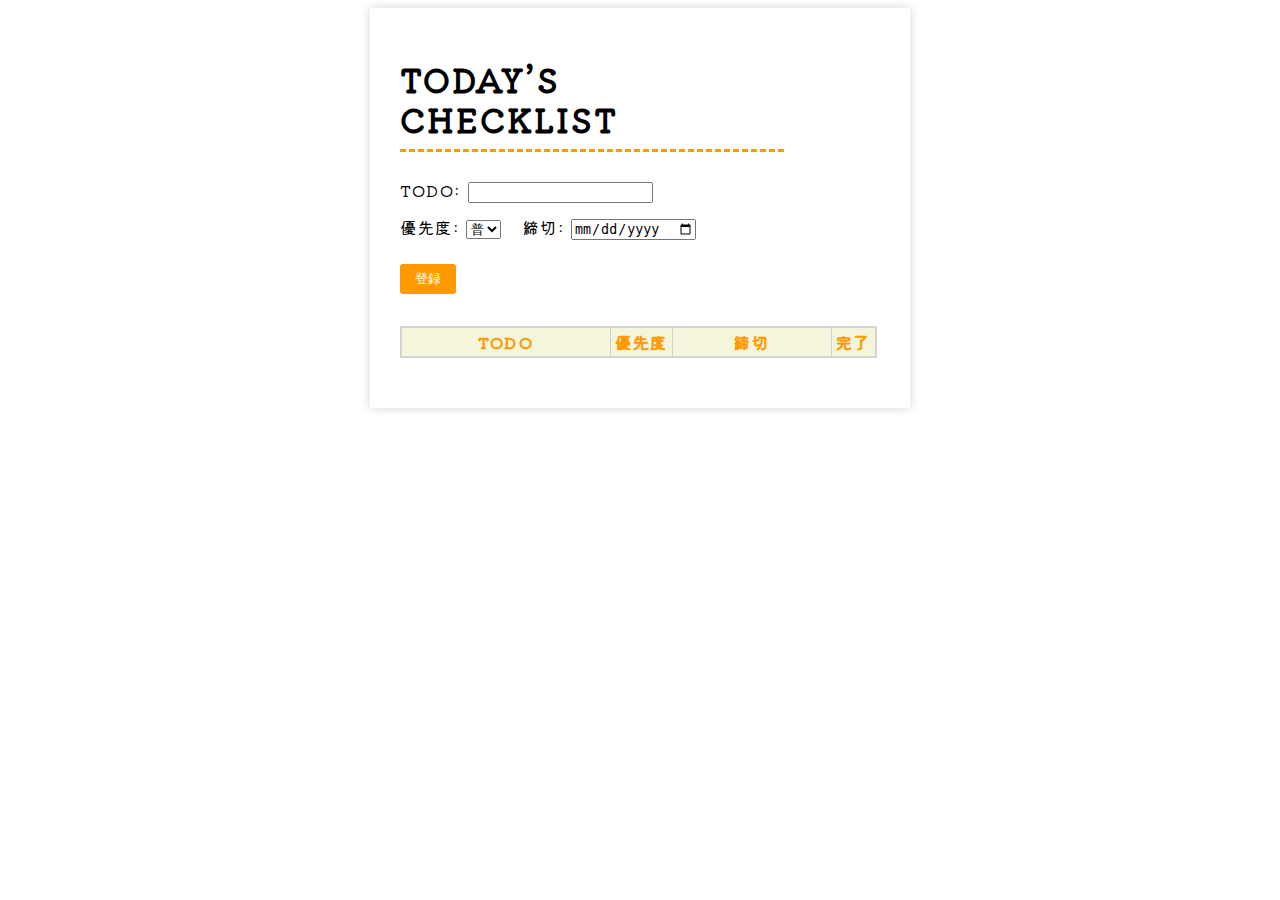
==== index.html @ 2c6d1292 "Add files via upload" ====
<!DOCTYPE html>
<html lang="ja">

  <head>
    <meta charset="utf-8" >
    <link rel="preconnect" href="https://fonts.googleapis.com" >
    <link rel="preconnect" href="https://fonts.gstatic.com" crossorigin >
    <link
      href="https://fonts.googleapis.com/css2?family=Kiwi+Maru&display=swap"
      rel="stylesheet">
    <meta name="viewport" content="width=device-width, initial-scale=1" > 
    <link rel="stylesheet" href="style.css" >
    <title>My TODOリスト</title>
    <style>
      .line-through {
        text-decoration: line-through;
      }
    </style>
  </head>
  <body>
    <main>
      <h1 id="h1">TODAY’S CHECKLIST</h1>
      <div id="input">
        <label>TODO: <input id="todo"></label><br>
        優先度:
        <select>
          <option>低</option>
          <option selected>普</option>
          <option>高</option>
        </select>
        <label>締切: <input type="date"></label><br>
        <button id="submit">登録</button>
      </div>

      <table>
        <tr>
          <th id="todoLabel">TODO</th>
          <th>優先度</th>
          <th id="dateLabel">締切</th>
          <th class="disabled">完了</th>
        </tr>
      </table>
    </main>
    <script src="main.js"></script>
  </body>
</html>
---- style.css ----
@charset 'utf-8';

body{
  font-family:'Kiwi Maru', serif;
  line-height:1.25;
  letter-spacing: 0.1rem;
}

tbody th {
    color: #ff9901;
    padding:4px;
} 

main {
  width: 480px;
  margin: 0 auto;
  padding: 30px 30px 50px;
  box-shadow: 0 0 10px 0 lightgray;
}


input,
select {
  margin: 0.5rem 1rem 0.5rem 0;
}


input[type="number"] {
  width: 30px;
}


button#submit,
button#priority,
button#remove {
  padding: 6px 15px;
  margin-top: 1rem;
  background-color:hsl(36, 100%, 50%);
  border-radius: 3px;
  color: white;
  border-style: none;
}
button#priority {
  background-color: olivedrab;
}
button#remove {
  background-color: firebrick;
}
table {
  margin-top: 2rem;
  border: solid 2px lightgray;
  border-collapse: collapse;
}
th,
td {
  border: solid 1px lightgray;
  border-collapse: collapse;
}
th {
  background-color: beige;
  padding: 0 0.5rem 0;
}
th#todoLabel {
  width: 200px;
}
th#dateLabel {
  width: 150px;
}
td {
  text-align: center;
  color:rgb(0,0,0,.6);
}
td input[type="checkbox"] {
  margin: 0;
}

h1{
  border-bottom:dashed 3px#ff9901;
  width:80%;
  padding-bottom:10px;
  letter-spacing: 2px;
}
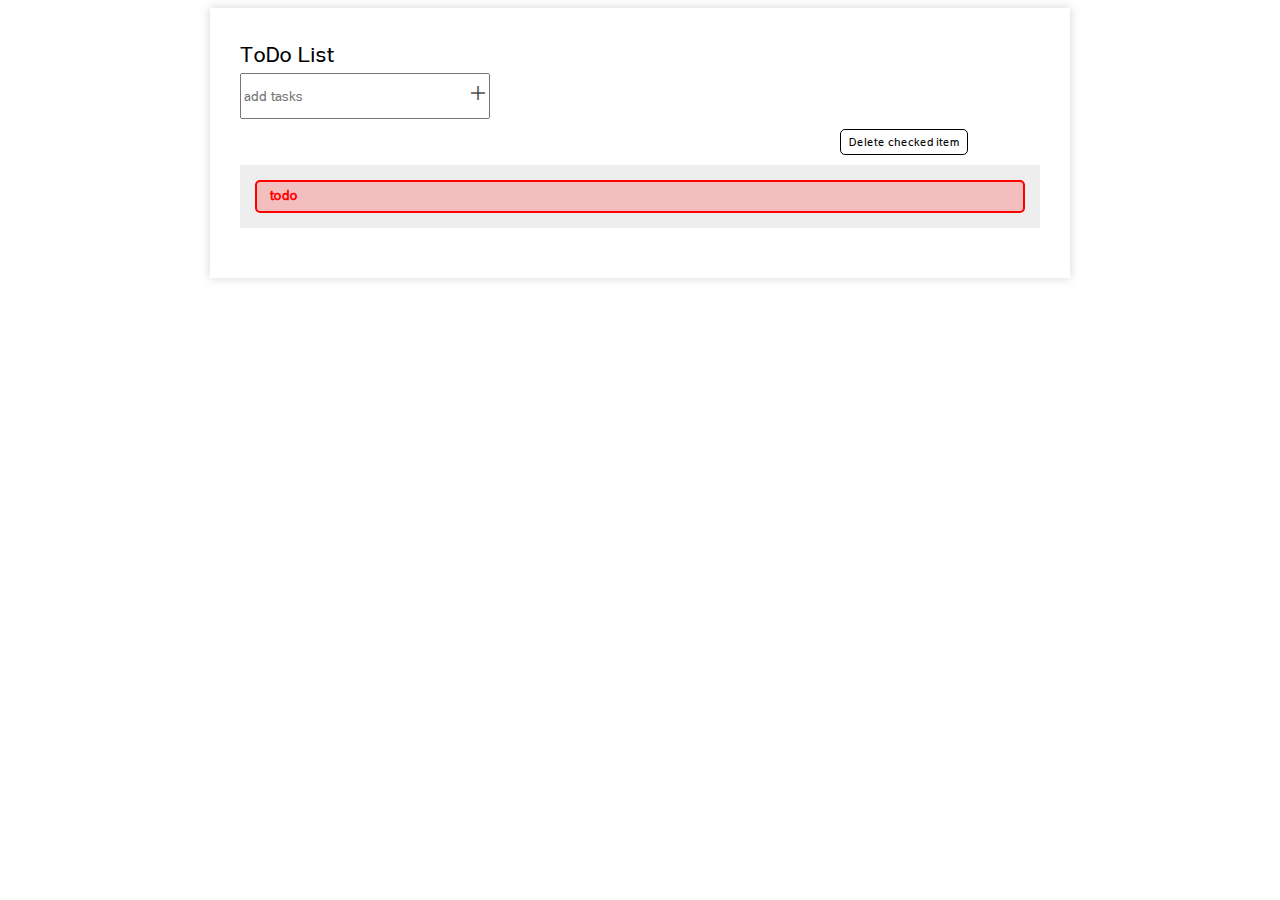
==== commit 44b3ac8b: "Add files via upload" ====
--- a/index.html
+++ b/index.html
@@ -1,45 +1,47 @@
 <!DOCTYPE html>
-<html lang="ja">
+<html>
+  <head>
+    <meta charset="utf-8" />
+    <meta name="viewport" content="width=device-width, initial-scale=1" />
+    <link
+      rel="stylesheet"
+      href="https://fonts.googleapis.com/css2?family=Material+Symbols+Outlined:opsz,wght,FILL,GRAD@20..48,100..700,0..1,-50..200"
+    />
+    <link rel="preconnect" href="https://fonts.googleapis.com" />
+    <link rel="preconnect" href="https://fonts.gstatic.com" crossorigin />
+    <link
+      href="https://fonts.googleapis.com/css2?family=Sawarabi+Gothic&display=swap"
+      rel="stylesheet"
+    />
+    <link rel="stylesheet" href="style.css" />
+    <title>ToDo</title>
+  </head>
 
-  <head>
-    <meta charset="utf-8" >
-    <link rel="preconnect" href="https://fonts.googleapis.com" >
-    <link rel="preconnect" href="https://fonts.gstatic.com" crossorigin >
-    <link
-      href="https://fonts.googleapis.com/css2?family=Kiwi+Maru&display=swap"
-      rel="stylesheet">
-    <meta name="viewport" content="width=device-width, initial-scale=1" > 
-    <link rel="stylesheet" href="style.css" >
-    <title>My TODOリスト</title>
-    <style>
-      .line-through {
-        text-decoration: line-through;
-      }
-    </style>
-  </head>
   <body>
     <main>
-      <h1 id="h1">TODAY’S CHECKLIST</h1>
-      <div id="input">
-        <label>TODO: <input id="todo"></label><br>
-        優先度:
-        <select>
-          <option>低</option>
-          <option selected>普</option>
-          <option>高</option>
-        </select>
-        <label>締切: <input type="date"></label><br>
-        <button id="submit">登録</button>
+      <h1>ToDo List</h1>
+        <form class="form">
+          <input type="text" placeholder="add tasks" id="textArea" />
+          <button id="addBtn">
+            <span class="material-symbols-outlined"> add </span>
+          </button>
+        </form>
+
+      
+      <button id="deleteBtn">Delete checked item</button>
+
+      <div class="tasks">
+  
+        <!-- <div class="urgent"> -->
+          <div id="field">
+            <h3>todo</h3>
+            <ul id="taskList">
+
+            </ul>
+          <!-- </div> -->
       </div>
 
-      <table>
-        <tr>
-          <th id="todoLabel">TODO</th>
-          <th>優先度</th>
-          <th id="dateLabel">締切</th>
-          <th class="disabled">完了</th>
-        </tr>
-      </table>
+
     </main>
     <script src="main.js"></script>
   </body>
--- a/style.css
+++ b/style.css
@@ -1,84 +1,167 @@
-@charset 'utf-8';
-
-body{
-  font-family:'Kiwi Maru', serif;
-  line-height:1.25;
-  letter-spacing: 0.1rem;
+.material-symbols-outlined {
+  font-variation-settings: "FILL" 0, "wght" 400, "GRAD" 0, "opsz" 48;
+}
+* {
+  font-family: "Sawarabi Gothic", sans-serif;
+}
+h1,
+h2,
+h3 {
+  font-weight: normal;
+  font-size: 1.3rem;
+  margin: 0;
+  padding: 0;
+}
+div {
+  margin: 0;
+  padding: 0;
 }
 
-tbody th {
-    color: #ff9901;
-    padding:4px;
-} 
-
 main {
-  width: 480px;
+  width: 80%;
+  max-width: 800px;
   margin: 0 auto;
   padding: 30px 30px 50px;
   box-shadow: 0 0 10px 0 lightgray;
 }
 
+h3 {
+  color: black;
+  font-size: small;
+  margin-left: 5px;
+  margin-bottom: 2px;
+}
+h3 {
+  color: red;
+  font-weight: bold;
+}
+/* .urgent {
+  margin-bottom: 10px;
+} */
 
-input,
-select {
-  margin: 0.5rem 1rem 0.5rem 0;
+button {
+  all: unset;
+  cursor: pointer;
+  /* margin-right:10px; */
+
+  /* position:absolute;/ */
+}
+.form {
+  display: flex;
+  flex-wrap: wrap;
+  gap: 2%;
+  width: 250px;
+  position: relative;
 }
 
-
-input[type="number"] {
-  width: 30px;
+input {
+  height: 40px;
+  width: 250px;
+  margin-top: 4px;
 }
 
+.form button {
+  position: absolute;
+  top: 12px;
+  right: 0;
+  opacity: 0.7;
+}
 
-button#submit,
-button#priority,
-button#remove {
-  padding: 6px 15px;
-  margin-top: 1rem;
-  background-color:hsl(36, 100%, 50%);
-  border-radius: 3px;
-  color: white;
-  border-style: none;
+ul {
+  list-style: none;
+  margin: 0;
+  padding: 0;
 }
-button#priority {
-  background-color: olivedrab;
+
+li input:checked + p{
+  color:#aaa;
+  text-decoration: line-through;
 }
-button#remove {
-  background-color: firebrick;
+
+.tasks {
+  background-color: #eee;
+  padding: 15px;
 }
-table {
-  margin-top: 2rem;
-  border: solid 2px lightgray;
-  border-collapse: collapse;
+
+#field {
+  background-color: #f2bebe;
+  border: 1px solid #aaa;
+  padding: 4px 8px;
+  border-radius: 5px;
+  border: 2px red solid;
 }
-th,
-td {
-  border: solid 1px lightgray;
-  border-collapse: collapse;
+
+#completed {
+  background-color: #dce1f4;
+  padding: 4px 8px;
+  border-radius: 5px;
+  border: 1px solid #aaa;
+  margin-top: 6px;
+  list-style: none;
 }
-th {
-  background-color: beige;
-  padding: 0 0.5rem 0;
+#deleteBtn{
+  border:1px solid black;
+  padding:4px 8px;
+  border-radius: 5px;
+  margin: 10px 0;
+  margin-left:75%;
+  font-size:.7rem;
 }
-th#todoLabel {
-  width: 200px;
+
+li {
+  /* display: inline-block; */
+  align-items: center;
+  vertical-align: middle;
+  margin-bottom: -10px;
+  font-size: 0.7rem;
+  /* justify-content: space-between; */
 }
-th#dateLabel {
-  width: 150px;
-}
-td {
-  text-align: center;
-  color:rgb(0,0,0,.6);
-}
-td input[type="checkbox"] {
+
+input[type="checkbox"] {
+  border: 1px solid black;
+  cursor: pointer;
+  padding: 0;
   margin: 0;
 }
-
-h1{
-  border-bottom:dashed 3px#ff9901;
-  width:80%;
-  padding-bottom:10px;
-  letter-spacing: 2px;
+.checkbox {
+  width: 16px;
+  vertical-align: middle;
 }
 
+.checked {
+  color: red;
+  background-color: orange;
+}
 
+#listItems {
+  background-color: #f2bebe;
+}
+.today {
+  background-color: rgba(240, 163, 92, 0.3);
+  /* border:1px solid; */
+  padding: 0 4px;
+  font-size: 0.2rem;
+}
+.tomorrow {
+  background-color: rgb(227, 227, 198);
+  /* border:1px solid; */
+  padding: 0 4px;
+  font-size: 0.2rem;
+}
+p{
+  display: inline-block;
+  margin-right: 5px;
+  margin-left: 10px;
+}
+
+.bold{
+  font-weight: bold;
+  font-size:.8rem;
+  color:rgb(121, 16, 16);
+}
+.xBtn{
+  border: 1px solid black;
+  cursor: pointer;
+  padding: 0 4px;;
+ /* margin-left:300px; */
+}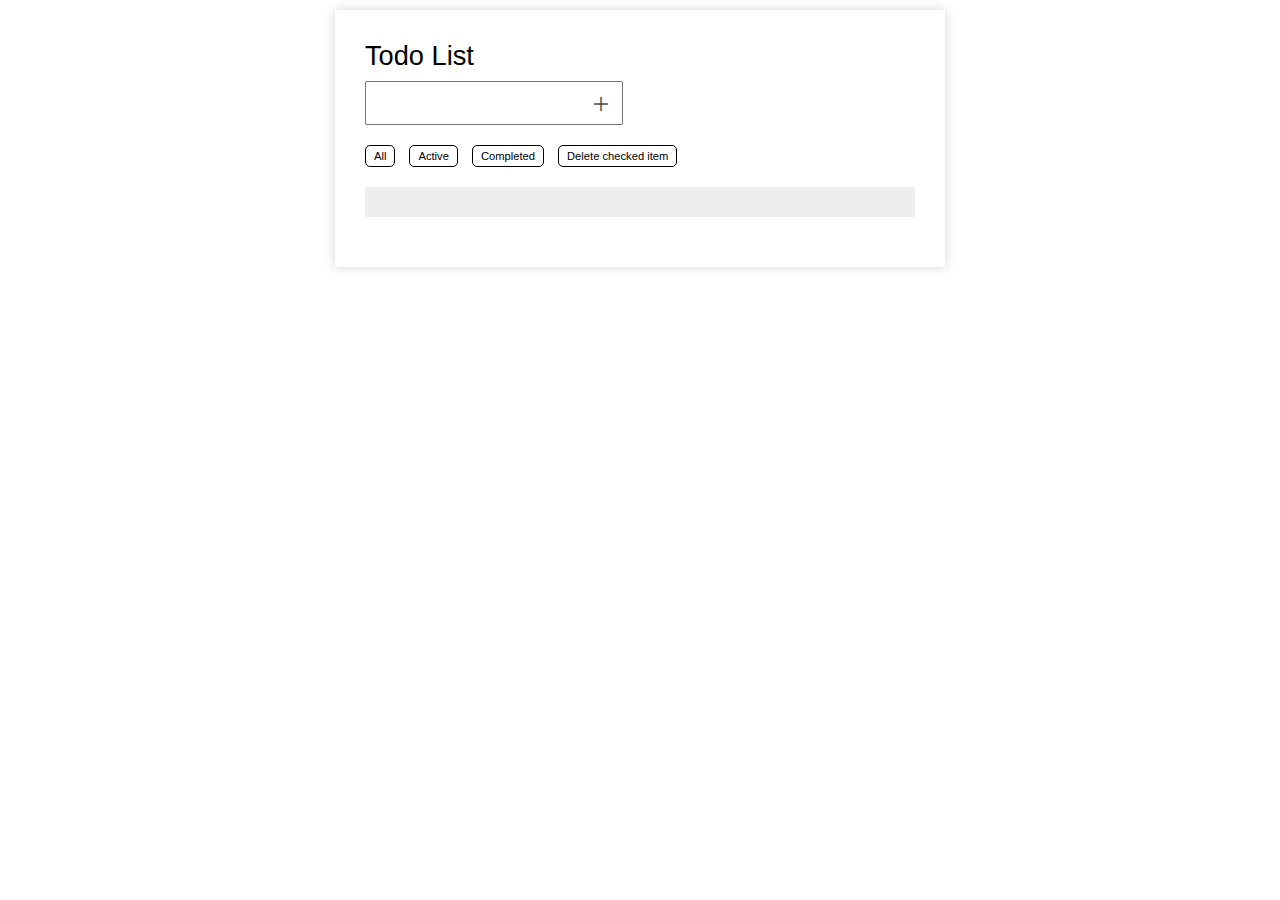
==== commit 46f651fe: "Add files via upload" ====
--- a/index.html
+++ b/index.html
@@ -1,48 +1,33 @@
-<!DOCTYPE html>
-<html>
-  <head>
-    <meta charset="utf-8" />
-    <meta name="viewport" content="width=device-width, initial-scale=1" />
-    <link
-      rel="stylesheet"
-      href="https://fonts.googleapis.com/css2?family=Material+Symbols+Outlined:opsz,wght,FILL,GRAD@20..48,100..700,0..1,-50..200"
-    />
-    <link rel="preconnect" href="https://fonts.googleapis.com" />
-    <link rel="preconnect" href="https://fonts.gstatic.com" crossorigin />
-    <link
-      href="https://fonts.googleapis.com/css2?family=Sawarabi+Gothic&display=swap"
-      rel="stylesheet"
-    />
-    <link rel="stylesheet" href="style.css" />
-    <title>ToDo</title>
-  </head>
-
-  <body>
-    <main>
-      <h1>ToDo List</h1>
-        <form class="form">
-          <input type="text" placeholder="add tasks" id="textArea" />
-          <button id="addBtn">
-            <span class="material-symbols-outlined"> add </span>
-          </button>
-        </form>
-
-      
-      <button id="deleteBtn">Delete checked item</button>
-
-      <div class="tasks">
-  
-        <!-- <div class="urgent"> -->
-          <div id="field">
-            <h3>todo</h3>
-            <ul id="taskList">
-
-            </ul>
-          <!-- </div> -->
-      </div>
-
-
-    </main>
-    <script src="main.js"></script>
-  </body>
-</html>
+<!DOCTYPE html>
+<html lang="ja">
+  <head>
+    <meta charset="UTF-8" />
+    <meta name="viewport" content="width=device-width, initial-scale=1.0" />
+    <link rel="stylesheet" href="style.css" />
+    <link
+      rel="stylesheet"
+      href="https://fonts.googleapis.com/css2?family=Material+Symbols+Outlined:opsz,wght,FILL,GRAD@20..48,100..700,0..1,-50..200"
+    />
+    <title>Todo</title>
+  </head>
+  <body>
+    <main>
+      <h1>Todo List</h1>
+      <form id="add-form">
+        <input type="text" id="textArea" />
+        <button><span class="material-symbols-outlined"> add </span></button>
+      </form>
+      <div class="btns">
+        <button id="all">All</button>
+        <button id="active">Active</button>
+        <button id="comp">Completed</button>
+        <button id="purge">Delete checked item</button>
+      </div>
+
+      <div class="tasks">
+        <ul id="todos"></ul>
+      </div>
+    </main>
+    <script src="main.js"></script>
+  </body>
+</html>
--- a/style.css
+++ b/style.css
@@ -1,69 +1,86 @@
+@charset "utf-8";
+
 .material-symbols-outlined {
   font-variation-settings: "FILL" 0, "wght" 400, "GRAD" 0, "opsz" 48;
 }
 * {
   font-family: "Sawarabi Gothic", sans-serif;
 }
-h1,
-h2,
-h3 {
+h1 {
   font-weight: normal;
-  font-size: 1.3rem;
+  font-size: 1.7rem;
+  margin: 0 0 5px;
+  padding: 0;
+}
+
+ul {
   margin: 0;
   padding: 0;
+  list-style: none;
 }
+li {
+  display: flex;
+  justify-content: space-between;
+  align-items: flex-start;
+  margin-top: 16px;
+}
+li input:checked + span {
+  color: #aaa;
+  text-decoration: line-through;
+}
+li input {
+  margin-right: 8px;
+}
+li label {
+  margin-right: 8px;
+}
+
+button {
+  all: unset;
+  cursor: pointer;
+}
+
 div {
   margin: 0;
   padding: 0;
 }
 
 main {
-  width: 80%;
-  max-width: 800px;
-  margin: 0 auto;
+  width: 550px;
+  margin: 10px auto;
   padding: 30px 30px 50px;
   box-shadow: 0 0 10px 0 lightgray;
 }
 
-h3 {
-  color: black;
-  font-size: small;
-  margin-left: 5px;
-  margin-bottom: 2px;
+#all,
+#active,
+#purge,
+#comp {
+  border: 1px solid;
+  padding: 4px 8px;
+  border-radius: 5px;
+  margin: 20px 14px 20px 0;
+  font-size: 0.7rem;
 }
-h3 {
-  color: red;
-  font-weight: bold;
+.btns {
+  display: flex;
+  justify-content: start;
 }
-/* .urgent {
-  margin-bottom: 10px;
-} */
-
-button {
-  all: unset;
-  cursor: pointer;
-  /* margin-right:10px; */
-
-  /* position:absolute;/ */
-}
-.form {
-  display: flex;
-  flex-wrap: wrap;
-  gap: 2%;
+form {
   width: 250px;
   position: relative;
 }
-
-input {
-  height: 40px;
+form input {
+  padding: 2px;
+  height: 36px;
   width: 250px;
   margin-top: 4px;
 }
 
-.form button {
+form button {
   position: absolute;
-  top: 12px;
-  right: 0;
+  top: 15px;
+  right: 2px;
   opacity: 0.7;
 }
 
@@ -73,22 +90,14 @@
   padding: 0;
 }
 
-li input:checked + p{
-  color:#aaa;
+li input:checked + p {
+  color: #aaa;
   text-decoration: line-through;
 }
 
 .tasks {
   background-color: #eee;
   padding: 15px;
-}
-
-#field {
-  background-color: #f2bebe;
-  border: 1px solid #aaa;
-  padding: 4px 8px;
-  border-radius: 5px;
-  border: 2px red solid;
 }
 
 #completed {
@@ -99,69 +108,21 @@
   margin-top: 6px;
   list-style: none;
 }
-#deleteBtn{
-  border:1px solid black;
-  padding:4px 8px;
+#deleteBtn {
+  border: 1px solid black;
+  padding: 4px 8px;
   border-radius: 5px;
   margin: 10px 0;
-  margin-left:75%;
-  font-size:.7rem;
+  margin-left: 75%;
+  font-size: 0.7rem;
 }
 
-li {
-  /* display: inline-block; */
-  align-items: center;
-  vertical-align: middle;
-  margin-bottom: -10px;
-  font-size: 0.7rem;
-  /* justify-content: space-between; */
+.hide {
+  display: none;
 }
 
-input[type="checkbox"] {
-  border: 1px solid black;
-  cursor: pointer;
-  padding: 0;
-  margin: 0;
-}
-.checkbox {
-  width: 16px;
-  vertical-align: middle;
-}
-
-.checked {
-  color: red;
-  background-color: orange;
-}
-
-#listItems {
-  background-color: #f2bebe;
-}
-.today {
-  background-color: rgba(240, 163, 92, 0.3);
-  /* border:1px solid; */
-  padding: 0 4px;
-  font-size: 0.2rem;
-}
-.tomorrow {
-  background-color: rgb(227, 227, 198);
-  /* border:1px solid; */
-  padding: 0 4px;
-  font-size: 0.2rem;
-}
-p{
+p {
   display: inline-block;
   margin-right: 5px;
   margin-left: 10px;
 }
-
-.bold{
-  font-weight: bold;
-  font-size:.8rem;
-  color:rgb(121, 16, 16);
-}
-.xBtn{
-  border: 1px solid black;
-  cursor: pointer;
-  padding: 0 4px;;
- /* margin-left:300px; */
-}